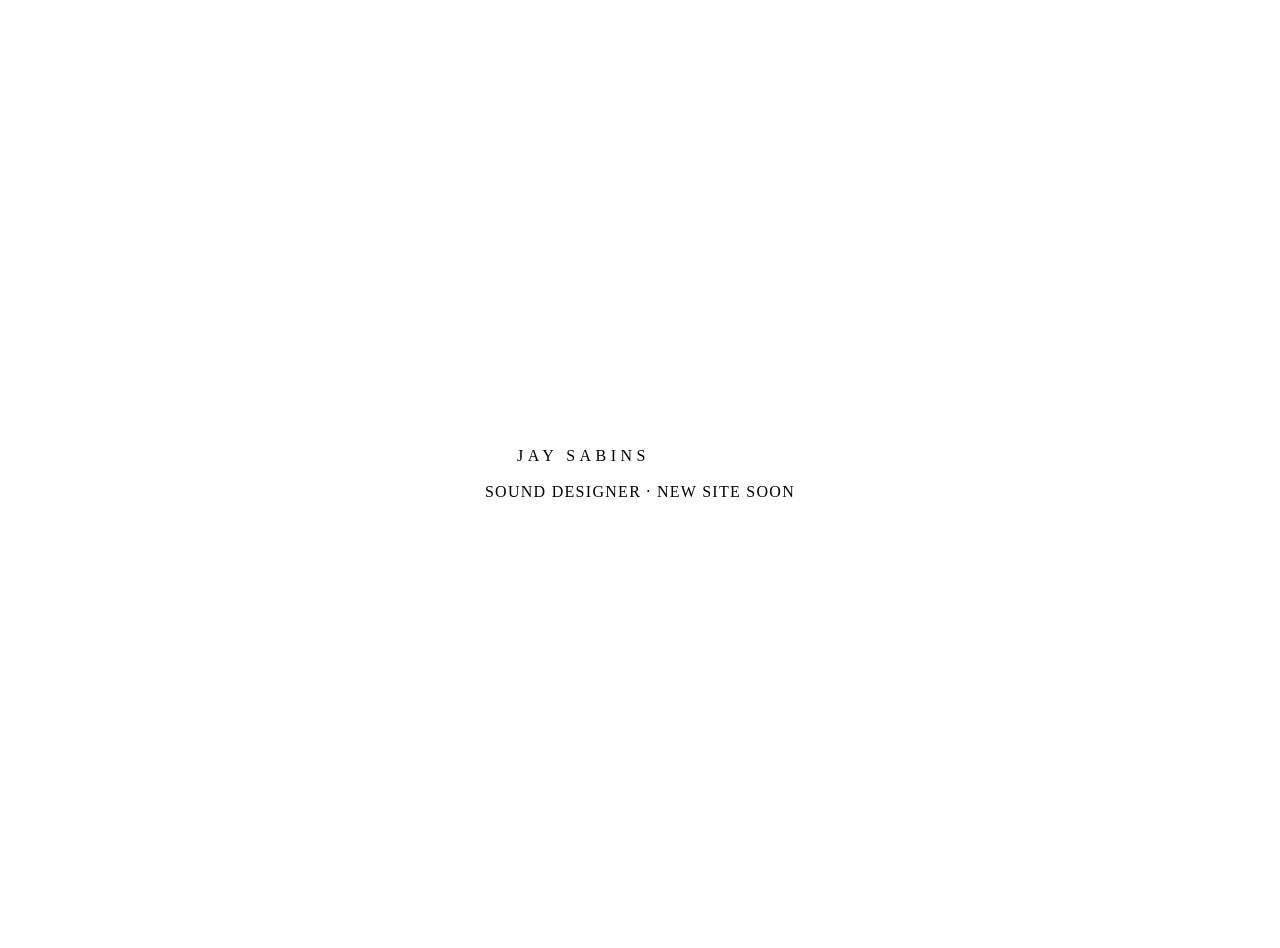
==== holding/index.html @ 91ec0701 "Add staging at /staging/ and a holding page for the live address One Pages workflow builds the site " ====
<!doctype html>
<html lang="en">
<head>
  <meta charset="utf-8">
  <meta name="viewport" content="width=device-width, initial-scale=1">
  <title>Jay Sabins | Sound Designer</title>
  <meta name="robots" content="noindex">
  <meta name="theme-color" content="#0b0d0f">
  <link rel="icon" href="assets/favicon.svg" type="image/svg+xml">
  <link rel="stylesheet" href="https://fonts.googleapis.com/css2?family=IBM+Plex+Mono:wght@400;500&family=Jost:wght@250;300;400;500&display=swap">
  <link rel="stylesheet" href="css/tokens.css">
  <style>
    body{margin:0;min-height:100vh;display:grid;place-items:center;background:var(--bg);color:var(--fg);padding:24px}
    .wordmark{display:flex;align-items:center;gap:14px;font:400 14px/1 var(--title);letter-spacing:.28em;text-transform:uppercase}
    .meter{display:flex;align-items:center;gap:2px;height:18px}
    .meter i{display:block;width:2px;background:var(--fg);border-radius:1px}
    .meter i:nth-child(1),.meter i:nth-child(5){height:7px}
    .meter i:nth-child(2),.meter i:nth-child(4){height:12px}
    .meter i:nth-child(3){height:18px;background:var(--accent)}
    p{margin:18px 0 0;font:400 12px/1 var(--mono);letter-spacing:.08em;text-transform:uppercase;color:var(--muted);text-align:center}
  </style>
</head>
<body>
  <main>
    <div class="wordmark"><span class="meter" aria-hidden="true"><i></i><i></i><i></i><i></i><i></i></span>Jay Sabins</div>
    <p>Sound designer · New site soon</p>
  </main>
</body>
</html>
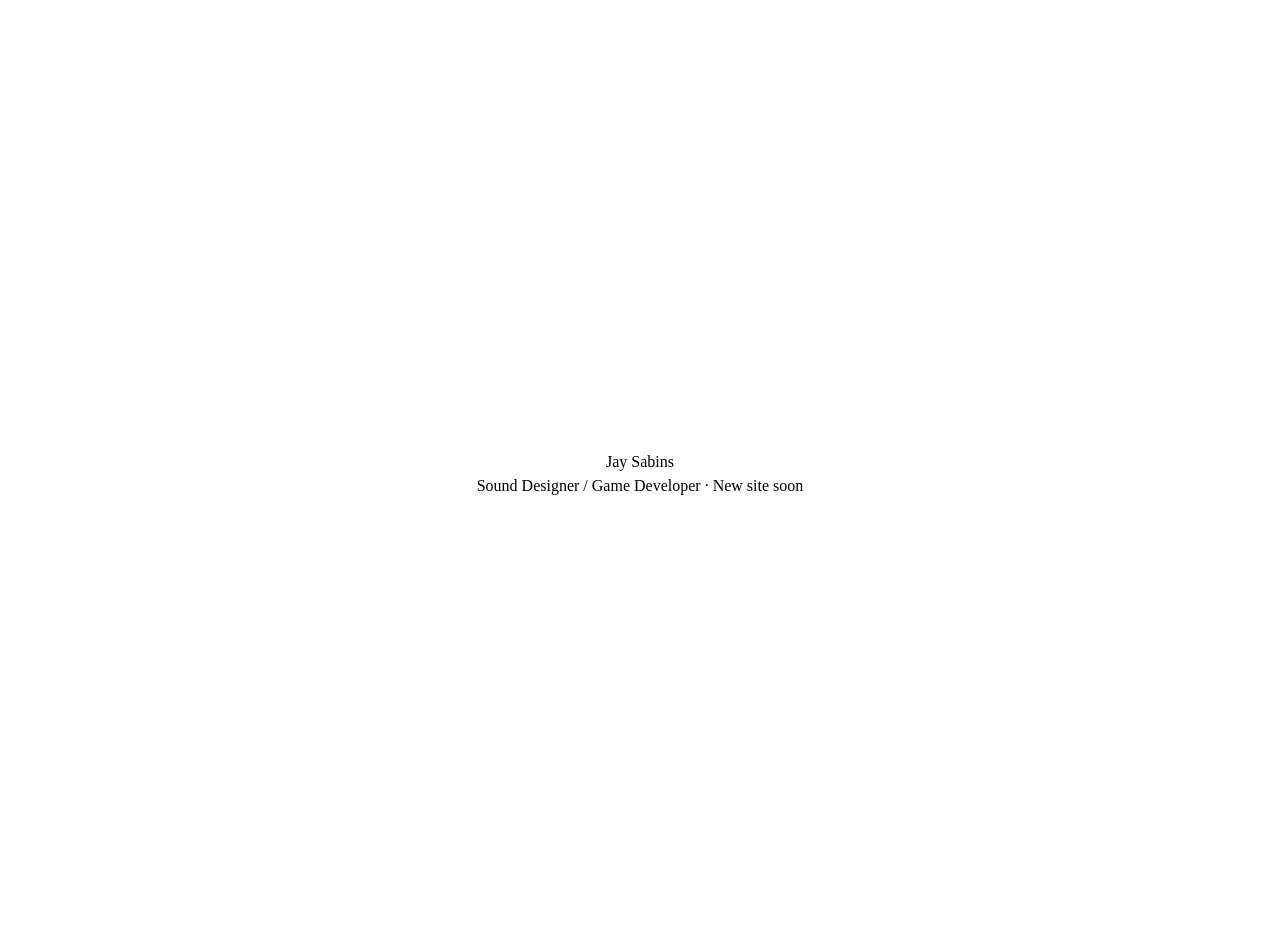
==== commit fdc098aa: "Redesign in the flat 6A style: reel first, Games/ and Tech/ sections Switches to Sora and Fira Code " ====
--- a/holding/index.html
+++ b/holding/index.html
@@ -5,25 +5,20 @@
   <meta name="viewport" content="width=device-width, initial-scale=1">
   <title>Jay Sabins | Sound Designer</title>
   <meta name="robots" content="noindex">
-  <meta name="theme-color" content="#0b0d0f">
+  <meta name="theme-color" content="#1b1d21">
   <link rel="icon" href="assets/favicon.svg" type="image/svg+xml">
-  <link rel="stylesheet" href="https://fonts.googleapis.com/css2?family=IBM+Plex+Mono:wght@400;500&family=Jost:wght@250;300;400;500&display=swap">
+  <link rel="stylesheet" href="https://fonts.googleapis.com/css2?family=Sora:wght@300;600&display=swap">
   <link rel="stylesheet" href="css/tokens.css">
   <style>
     body{margin:0;min-height:100vh;display:grid;place-items:center;background:var(--bg);color:var(--fg);padding:24px}
-    .wordmark{display:flex;align-items:center;gap:14px;font:400 14px/1 var(--title);letter-spacing:.28em;text-transform:uppercase}
-    .meter{display:flex;align-items:center;gap:2px;height:18px}
-    .meter i{display:block;width:2px;background:var(--fg);border-radius:1px}
-    .meter i:nth-child(1),.meter i:nth-child(5){height:7px}
-    .meter i:nth-child(2),.meter i:nth-child(4){height:12px}
-    .meter i:nth-child(3){height:18px;background:var(--accent)}
-    p{margin:18px 0 0;font:400 12px/1 var(--mono);letter-spacing:.08em;text-transform:uppercase;color:var(--muted);text-align:center}
+    .name{font:600 28px/1.2 var(--title);text-align:center}
+    p{margin:6px 0 0;font:300 13px/1.3 var(--body);color:var(--muted);text-align:center}
   </style>
 </head>
 <body>
   <main>
-    <div class="wordmark"><span class="meter" aria-hidden="true"><i></i><i></i><i></i><i></i><i></i></span>Jay Sabins</div>
-    <p>Sound designer · New site soon</p>
+    <div class="name">Jay Sabins</div>
+    <p>Sound Designer / Game Developer · New site soon</p>
   </main>
 </body>
 </html>
